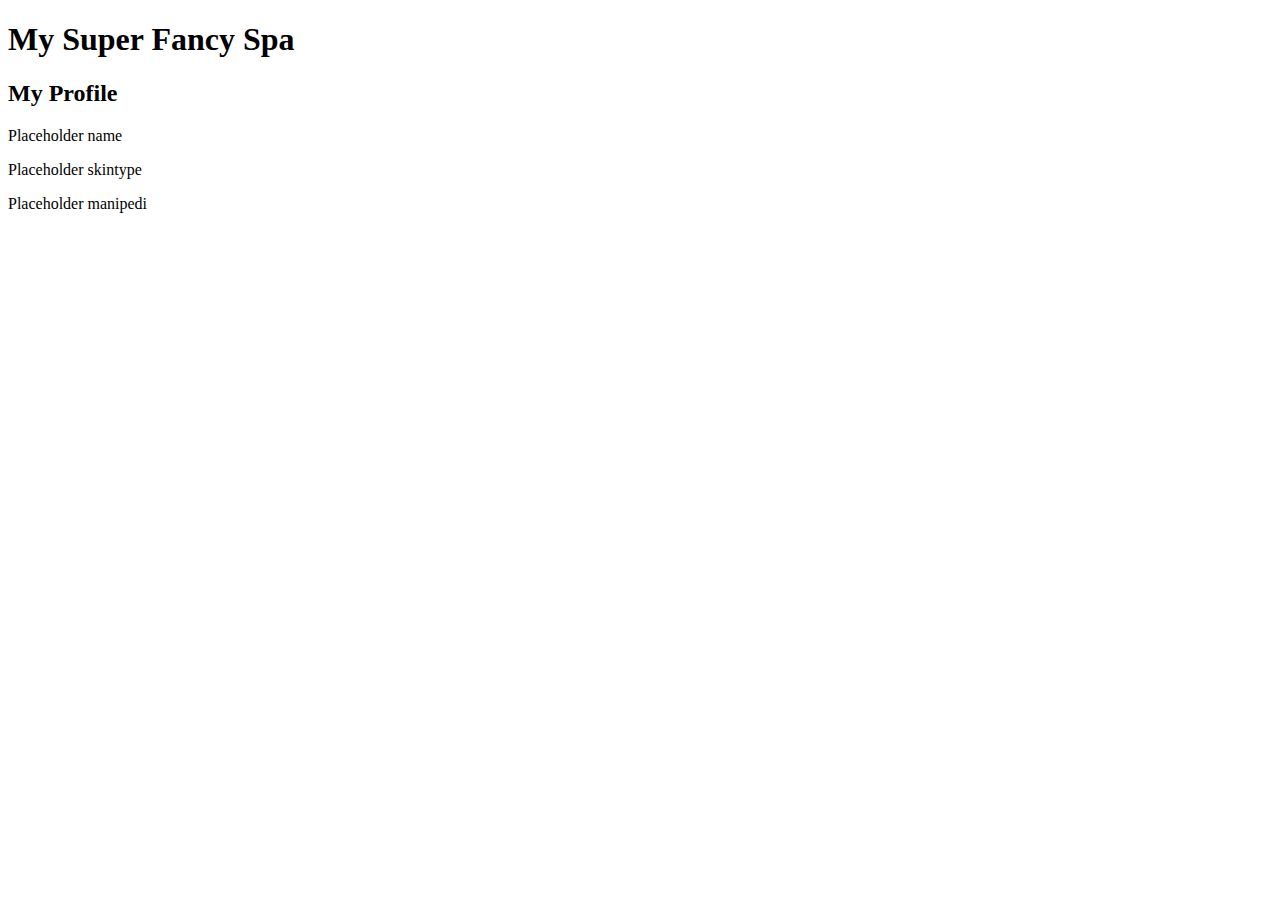
==== src/main/resources/templates/menu.html @ fbbec044 "working on spa day studio" ====
<!DOCTYPE html>
<html lang="en" xmlns:th = "http://www.thymeleaf.org/">
<head>
    <meta charset="UTF-8" />
    <title>Spa Menu</title>
    <link href="../static/css/styles.css" th:href="@{/css/styles.css}" rel="stylesheet" />
</head>
<body>
<h1>My Super Fancy Spa</h1>
<div id = "clientProfile">
    <h2>My Profile</h2>
    <p th:text="${name}">Placeholder name</p>
    <p th:text="${skintype}">Placeholder skintype</p>
    <p th:text="${manipedi}">Placeholder manipedi</p>
</div>
<!--<div th:if ="${appropriateFacials}" id = "servicesMenu">-->
<!--    <table>-->
<!--&lt;!&ndash;        <tr>&ndash;&gt;-->
<!--&lt;!&ndash;            <th></th>&ndash;&gt;-->
<!--&lt;!&ndash;            <th></th>&ndash;&gt;-->
<!--&lt;!&ndash;            <th></th>&ndash;&gt;-->
<!--&lt;!&ndash;        </tr>&ndash;&gt;-->
<!--        <tr th:each="facial : ${spaMenu.appropriateFacials}">-->
<!--            <td th:text="${facial}"></td>-->
<!--        </tr>-->
<!--    </table>-->
<!--</div>-->
</body>
</html>
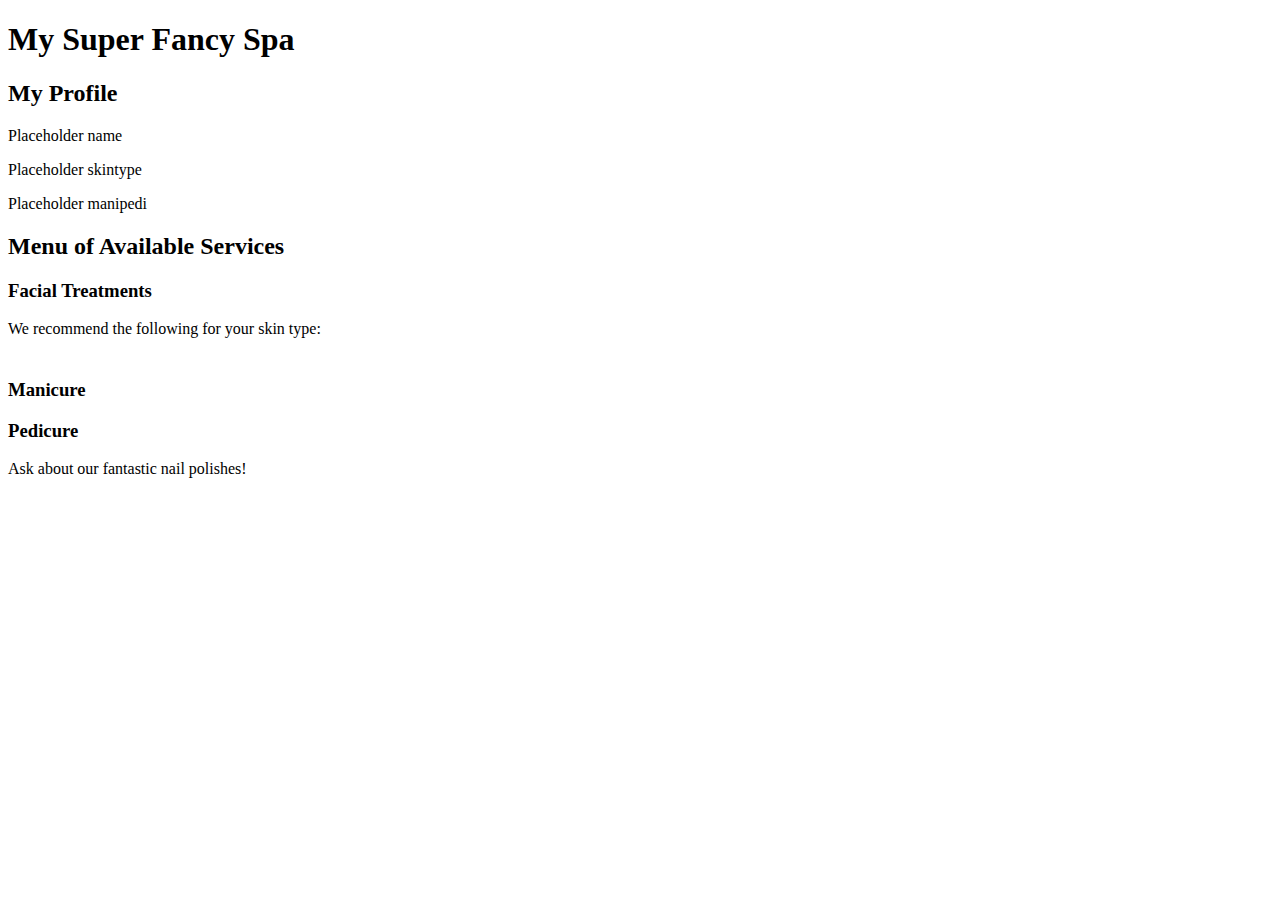
==== commit 258c0a48: "completed spa day studio. most of bonus mission 1 but colors don't render" ====
--- a/src/main/resources/templates/menu.html
+++ b/src/main/resources/templates/menu.html
@@ -13,17 +13,42 @@
     <p th:text="${skintype}">Placeholder skintype</p>
     <p th:text="${manipedi}">Placeholder manipedi</p>
 </div>
-<!--<div th:if ="${appropriateFacials}" id = "servicesMenu">-->
-<!--    <table>-->
-<!--&lt;!&ndash;        <tr>&ndash;&gt;-->
-<!--&lt;!&ndash;            <th></th>&ndash;&gt;-->
-<!--&lt;!&ndash;            <th></th>&ndash;&gt;-->
-<!--&lt;!&ndash;            <th></th>&ndash;&gt;-->
-<!--&lt;!&ndash;        </tr>&ndash;&gt;-->
-<!--        <tr th:each="facial : ${spaMenu.appropriateFacials}">-->
+<div id = "servicesMenu">
+    <h2>Menu of Available Services</h2>
+        <div>
+            <h3>Facial Treatments</h3>
+            <p>We recommend the following for your skin type:</p>
+        </div>
+    <table>
+        <th:block th:each= "facial : ${appropriateFacials}">
+<!--            //new row-->
+            <tr>
+<!--                //one cell for each-->
+                <td th:text="${facial}"></td>
+            </tr>
+        </th:block>
+    </table>
+
+<!--        <tr th:each="facial : ${spaMenu(name, skintype, manipedi).appropriateFacials}">-->
 <!--            <td th:text="${facial}"></td>-->
 <!--        </tr>-->
 <!--    </table>-->
-<!--</div>-->
+</div>
+<div th:if="${manipedi.equals('manicure')}">
+    <h3>Manicure</h3>
+    <p th:replace = "~{fragments :: manicureDescription}"></p>
+</div>
+<div th:if="${manipedi.equals('pedicure')}">
+    <h3>Pedicure</h3>
+    <p th:replace = "~{fragments :: pedicureDescription}"></p>
+</div>
+<footer>
+    <div>Ask about our fantastic nail polishes!</div>
+    <div id="polish-collection">
+        <th:block th:each="option : ${nailPolish}">
+            <div class="polish-sample" th:style="'background: ' + ${option}"></div>
+        </th:block>
+    </div>
+</footer>
 </body>
 </html>